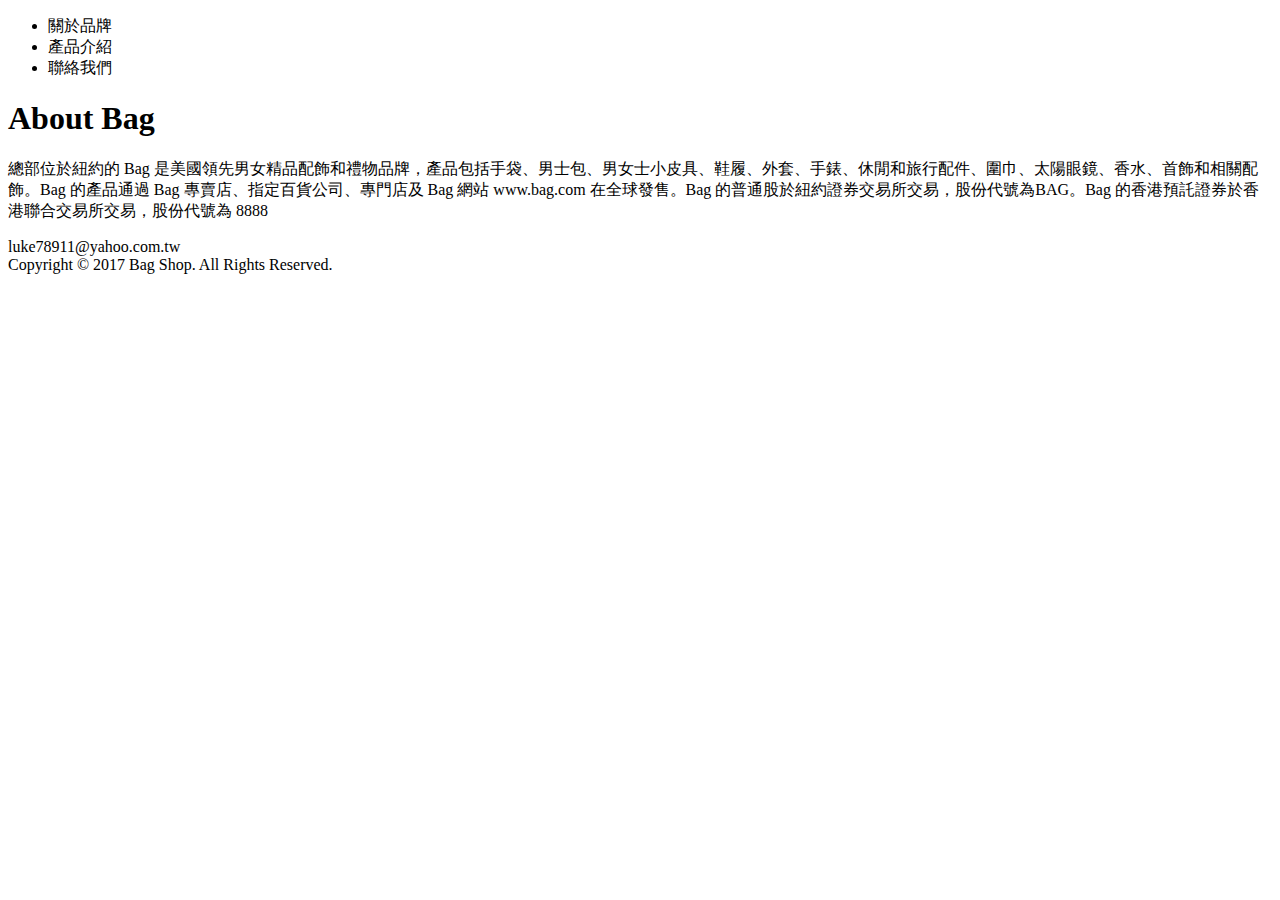
==== index.html @ 7a21d450 "1.0.1" ====
<!DOCTYPE html>
<html>
  <head>
    <meta charset="utf-8">
    <title>Bag Shop</title>
  </head>
  <body>
    <div id="all">
      <header>
        <div id="logo"></div>
        <nav>
          <ul>
            <li>關於品牌</li>
            <li>產品介紹</li>
            <li>聯絡我們</li>
          </ul>
        </nav>
      </header>
      <div id="banner"></div>
      <div id="content">
        <div id="left">
        </div>
        <div id="right">
          <h1>About Bag</h1>
          <p>總部位於紐約的 Bag 是美國領先男女精品配飾和禮物品牌，產品包括手袋、男士包、男女士小皮具、鞋履、外套、手錶、休閒和旅行配件、圍巾、太陽眼鏡、香水、首飾和相關配飾。Bag 的產品通過 Bag 專賣店、指定百貨公司、專門店及 Bag 網站 www.bag.com 在全球發售。Bag 的普通股於紐約證券交易所交易，股份代號為BAG。Bag 的香港預託證券於香港聯合交易所交易，股份代號為 8888</p>
        </div>
      </div>
      <footer>
        <div id="mail">luke78911@yahoo.com.tw</div>
        <div id="copyright">Copyright © 2017 Bag Shop. All Rights Reserved.</div>
      </footer>
    </div>
  </body>
</html>
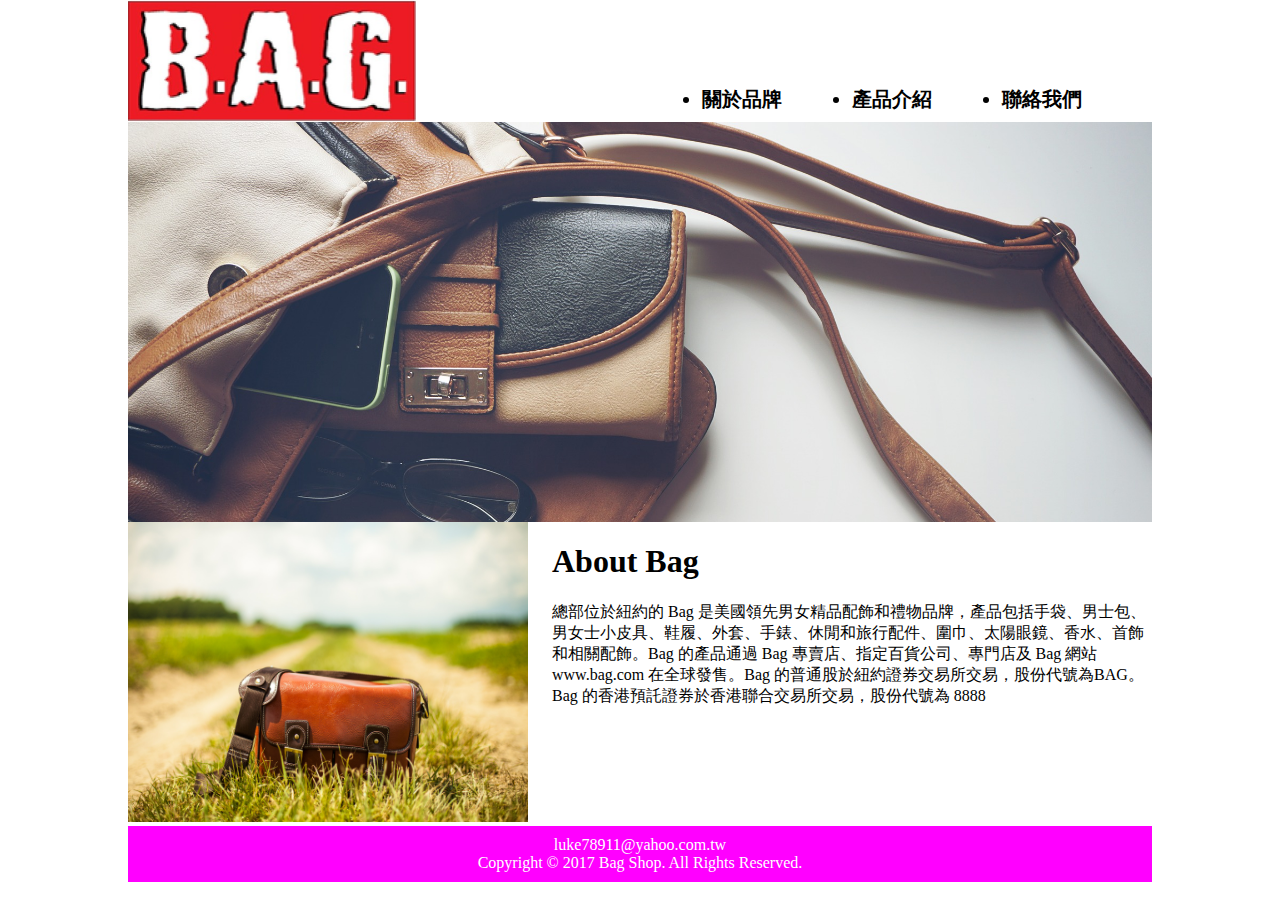
==== commit 80a2a5bc: "1.0.2" ====
--- a/index.html
+++ b/index.html
@@ -3,6 +3,7 @@
   <head>
     <meta charset="utf-8">
     <title>Bag Shop</title>
+    <link rel="stylesheet" href="css/style.css">
   </head>
   <body>
     <div id="all">
@@ -19,6 +20,7 @@
       <div id="banner"></div>
       <div id="content">
         <div id="left">
+          <img src="images/purse08.jpg" width="400" height="300" alt="">
         </div>
         <div id="right">
           <h1>About Bag</h1>
--- a/css/style.css
+++ b/css/style.css
@@ -0,0 +1,51 @@
+#all{
+  width: 1024px;
+  margin: auto;
+}
+body{
+  margin: 0;
+  padding: 0;
+}
+header{
+  overflow: hidden;
+}
+#logo{
+  width: 288px;
+  height: 122px;
+  background: url('../images/logo02.jpg') no-repeat;
+  background-size: 100% auto;
+  float: left;
+}
+nav{
+  float: right;
+  margin-top: 70px;
+}
+nav>ul>li{
+  width: 150px;
+  height: 30px;
+  font-size: 20px;
+  font-weight: bold;
+  font-style: "微軟正軟體";
+  float: left;
+}
+#banner{
+  width: 100%;
+  height: 400px;
+  background: url('../images/purse02.jpg') no-repeat;
+  background-size: 100% auto;
+}
+#left{
+  width: 424px;
+  float: left;
+}
+#right{
+  width: 600px;
+  float: left;
+}
+footer{
+  padding: 10px;
+  text-align: center;
+  clear: both;
+  color: #FFFFFF;
+  background-color: #FF00FF;
+}
